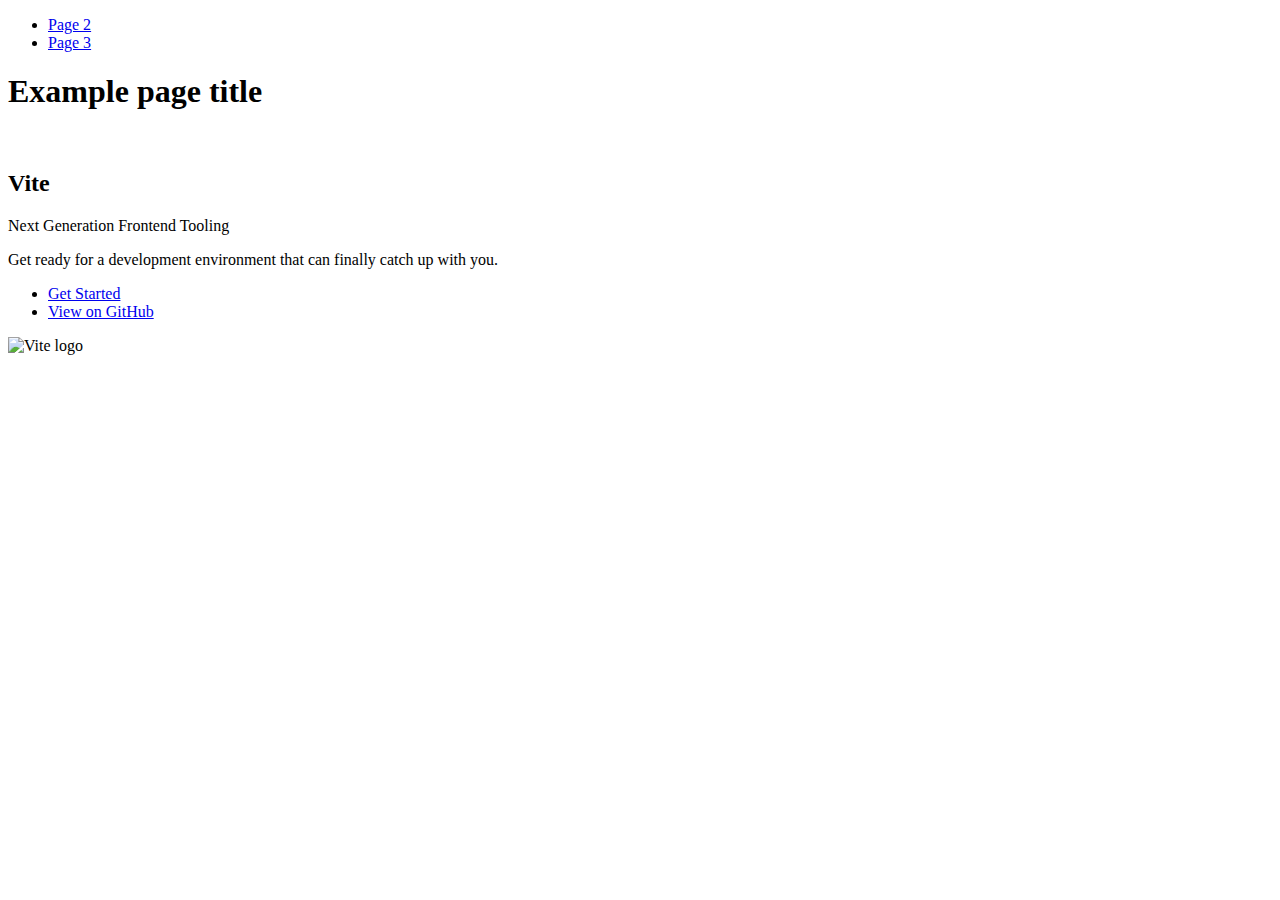
==== index.html @ f705ca7c "Deploying to gh-pages from @ SerhiyChynin/goit-js-hw-09@e7ae33b36bf47ef9e7a114f205a7abe0f8947232 🚀" ====
<!DOCTYPE html>
<html lang="en">
  <head>
    <meta charset="UTF-8" />
    <link rel="icon" type="image/svg+xml" href="/goit-js-hw-09/favicon.svg" />
    <meta name="viewport" content="width=device-width, initial-scale=1.0" />
    <title>Vanilla App Template</title>
    
    <script type="module" crossorigin src="/goit-js-hw-09/commonHelpers.js"></script>
    <link rel="stylesheet" href="/goit-js-hw-09/assets/index-10c40100.css">
  </head>
  <body>
    <header class="header">
  <nav class="nav">
    <ul class="nav-list">
      <li class="nav-item">
        <a href="./page-2.html" class="nav-link">Page 2</a>
      </li>

      <li class="nav-item">
        <a href="./page-3.html" class="nav-link">Page 3</a>
      </li>
    </ul>
  </nav>
</header>


    <section>
      <h1>Example page title</h1>
      <!-- Path to images as from index.html file -->
      <img src="/goit-js-hw-09/assets/javascript-8dac5379.svg" alt="" />
    </section>

    <!-- Loads the specified .html file -->
    <section class="vite-promo">
  <div class="container">
    <div class="wrapper">
      <h2 class="title">
        <span class="gradient">Vite</span>
      </h2>
      <p class="text">Next Generation Frontend Tooling</p>
      <p class="tagline">
        Get ready for a development environment that can finally catch up with
        you.
      </p>

      <ul class="actions">
        <li class="action">
          <a
            class="link"
            href="https://vitejs.dev/guide/"
            target="_blank"
            rel="noopener noreferrer"
            >Get Started</a
          >
        </li>
        <li class="action">
          <a
            class="link"
            href="https://github.com/vitejs/vite"
            target="_blank"
            rel="noopener noreferrer"
            >View on GitHub</a
          >
        </li>
      </ul>
    </div>

    <div class="thumb">
      <!-- Path to images as from index.html file -->
      <img
        class="pic"
        src="/goit-js-hw-09/assets/vite-logo-51249ca9.png"
        alt="Vite logo"
        width="640"
        height="640"
      />
    </div>
  </div>
</section>


    
  </body>
</html>
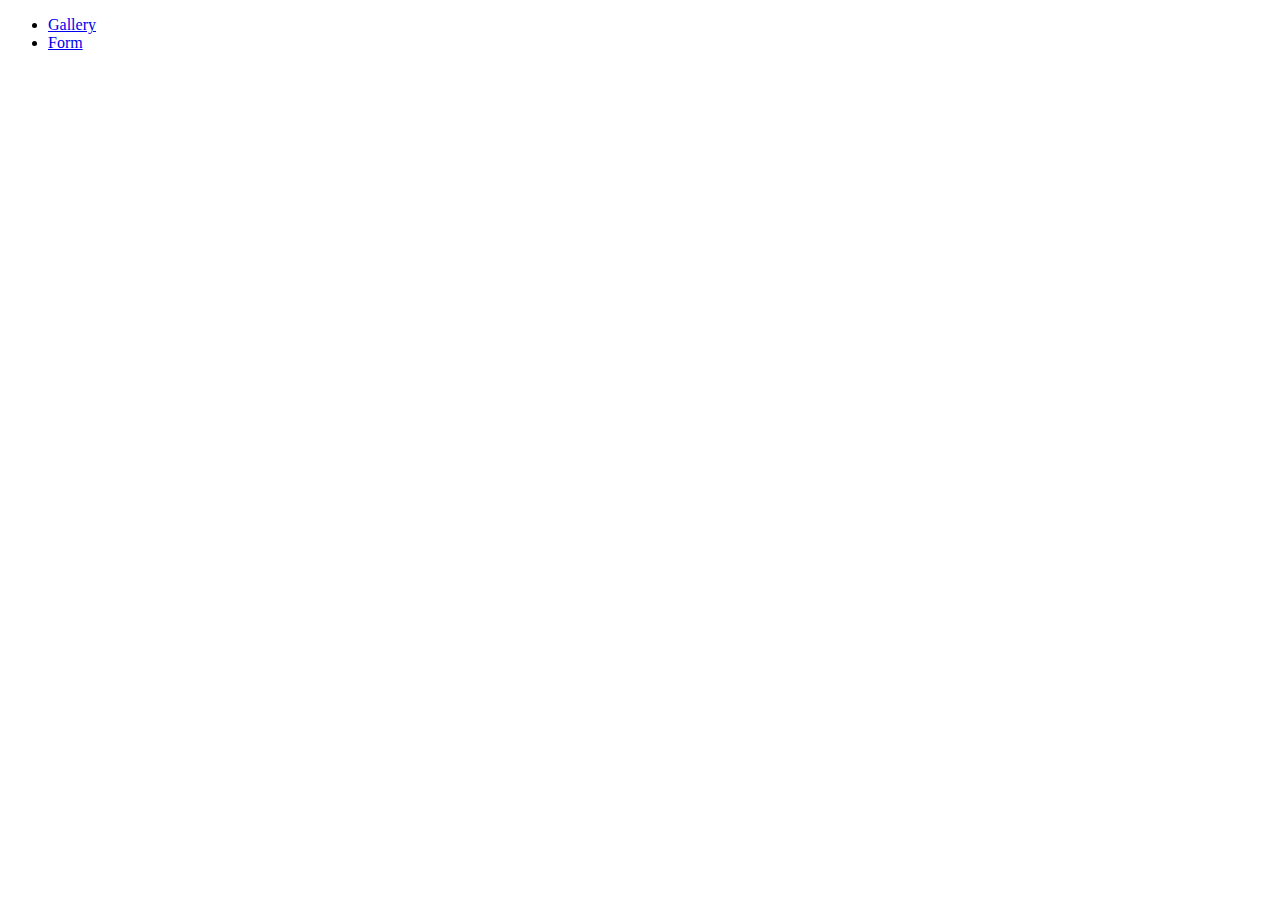
==== commit 63eb8e95: "hw 09 done" ====
--- a/index.html
+++ b/index.html
@@ -2,84 +2,18 @@
 <html lang="en">
   <head>
     <meta charset="UTF-8" />
-    <link rel="icon" type="image/svg+xml" href="/goit-js-hw-09/favicon.svg" />
     <meta name="viewport" content="width=device-width, initial-scale=1.0" />
-    <title>Vanilla App Template</title>
-    
-    <script type="module" crossorigin src="/goit-js-hw-09/commonHelpers.js"></script>
-    <link rel="stylesheet" href="/goit-js-hw-09/assets/index-10c40100.css">
+    <title>Document</title>
+    <link
+      rel="stylesheet"
+      href="node_modules/modern-normalize/modern-normalize.css"
+    />
+    <link rel="stylesheet" href="./css/styles.css" />
   </head>
   <body>
-    <header class="header">
-  <nav class="nav">
-    <ul class="nav-list">
-      <li class="nav-item">
-        <a href="./page-2.html" class="nav-link">Page 2</a>
-      </li>
-
-      <li class="nav-item">
-        <a href="./page-3.html" class="nav-link">Page 3</a>
-      </li>
+    <ul>
+      <li class="title"><a href="./1-gallery.html">Gallery</a></li>
+      <li class="title"><a href="./2-form.html">Form</a></li>
     </ul>
-  </nav>
-</header>
-
-
-    <section>
-      <h1>Example page title</h1>
-      <!-- Path to images as from index.html file -->
-      <img src="/goit-js-hw-09/assets/javascript-8dac5379.svg" alt="" />
-    </section>
-
-    <!-- Loads the specified .html file -->
-    <section class="vite-promo">
-  <div class="container">
-    <div class="wrapper">
-      <h2 class="title">
-        <span class="gradient">Vite</span>
-      </h2>
-      <p class="text">Next Generation Frontend Tooling</p>
-      <p class="tagline">
-        Get ready for a development environment that can finally catch up with
-        you.
-      </p>
-
-      <ul class="actions">
-        <li class="action">
-          <a
-            class="link"
-            href="https://vitejs.dev/guide/"
-            target="_blank"
-            rel="noopener noreferrer"
-            >Get Started</a
-          >
-        </li>
-        <li class="action">
-          <a
-            class="link"
-            href="https://github.com/vitejs/vite"
-            target="_blank"
-            rel="noopener noreferrer"
-            >View on GitHub</a
-          >
-        </li>
-      </ul>
-    </div>
-
-    <div class="thumb">
-      <!-- Path to images as from index.html file -->
-      <img
-        class="pic"
-        src="/goit-js-hw-09/assets/vite-logo-51249ca9.png"
-        alt="Vite logo"
-        width="640"
-        height="640"
-      />
-    </div>
-  </div>
-</section>
-
-
-    
   </body>
-</html>
+</html>